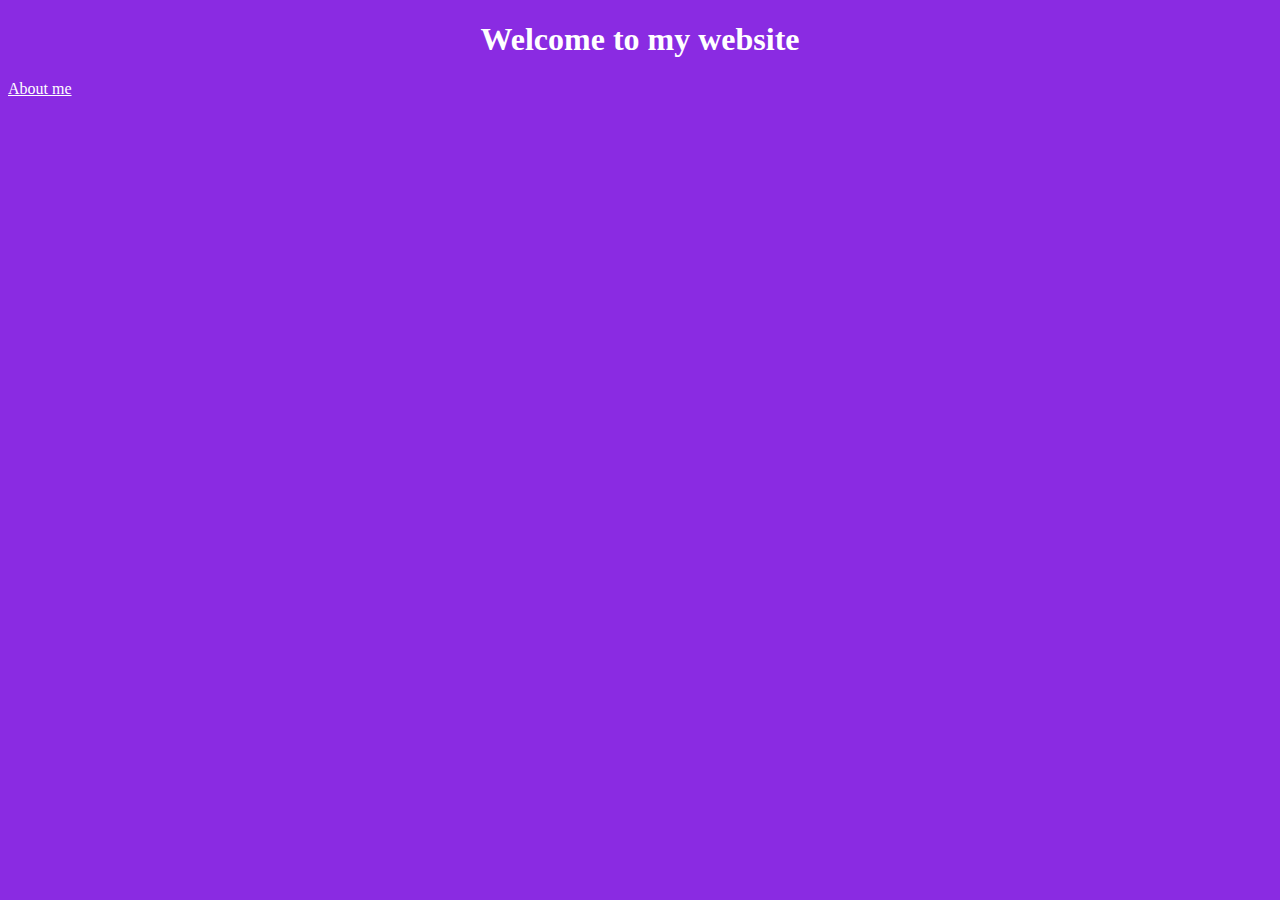
==== index.html @ 57bc4909 "Created the initial file structure" ====
<!DOCTYPE html>
<html lang="en">
<head>
  <meta charset="UTF-8">
  <meta name="viewport" content="width=device-width, initial-scale=1.0">
  <title>Homepage</title>
  <link rel="stylesheet" href="/src/styles.css">
</head>
<body>
  <h1>Welcome to my website</h1>
  <a href="/about.html">About me</a>
</body>
</html>
---- src/styles.css ----
body{
  background-color: blueviolet;
}
h1{
  text-align: center;
  color: white;
}

a{
  color: white;
}
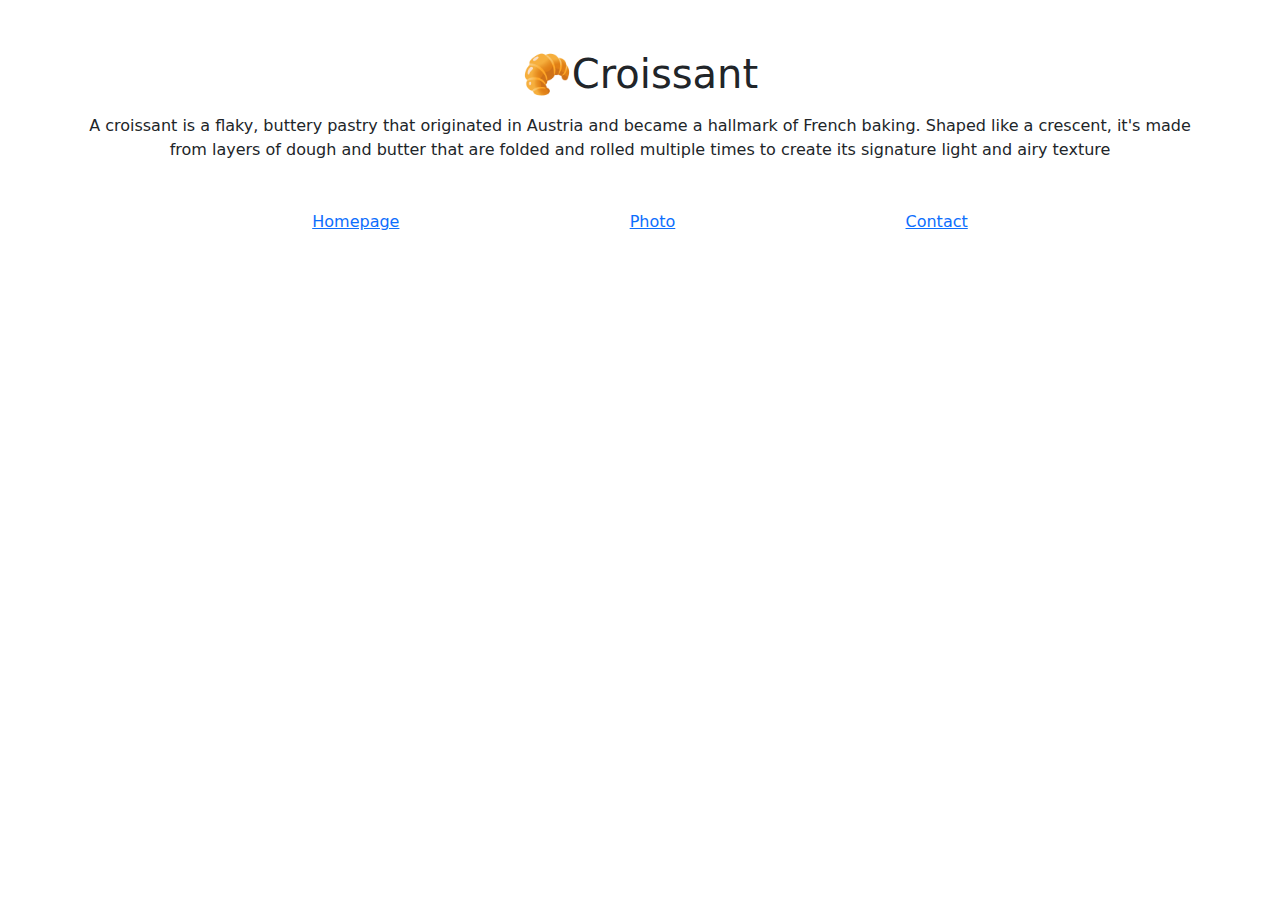
==== commit 51d4370a: "Updated CSS & HTML fles" ====
--- a/index.html
+++ b/index.html
@@ -5,9 +5,27 @@
   <meta name="viewport" content="width=device-width, initial-scale=1.0">
   <title>Homepage</title>
   <link rel="stylesheet" href="/src/styles.css">
+  <link href="https://cdn.jsdelivr.net/npm/bootstrap@5.3.3/dist/css/bootstrap.min.css" rel="stylesheet" integrity="sha384-QWTKZyjpPEjISv5WaRU9OFeRpok6YctnYmDr5pNlyT2bRjXh0JMhjY6hW+ALEwIH" crossorigin="anonymous">
+
 </head>
 <body>
-  <h1>Welcome to my website</h1>
-  <a href="/about.html">About me</a>
+  <div class="container">
+    <h1 class="mb-3">🥐Croissant</h1>
+    <p class="mb-5">A croissant is a flaky, buttery pastry that originated in Austria and became a hallmark of French baking. Shaped like a crescent, it's made from layers of dough and butter that are folded and rolled multiple times to create its signature light and airy texture</p>
+   
+    <div class="navigation-links d-flex justify-content-evenly">
+      <div>
+        <a href="/index.html">Homepage</a>
+      </div>
+  
+      <div>
+        <a href="/photo.html">Photo</a> 
+      </div>
+  
+      <div>
+        <a href="/contact.html">Contact</a>
+      </div>
+    </div>
+  </div>
 </body>
 </html>--- a/src/styles.css
+++ b/src/styles.css
@@ -1,11 +1,14 @@
-body{
-  background-color: blueviolet;
-}
-h1{
+h1,p{
   text-align: center;
-  color: white;
 }
 
-a{
-  color: white;
-}+img{
+  
+  height: 80%; 
+  width: 50%;
+  border-radius: 10px;
+  
+}
+.container{
+  margin-top: 50px;
+}
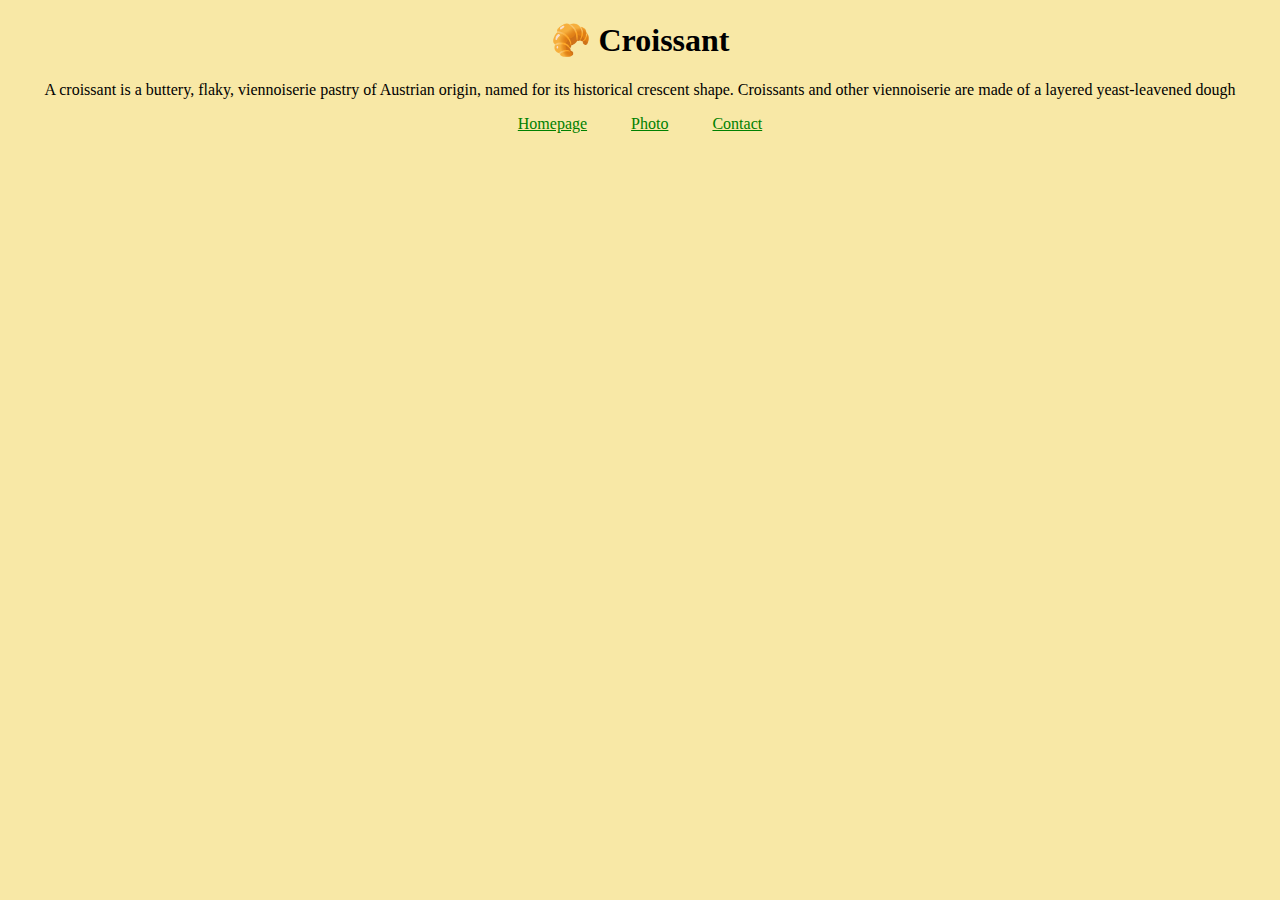
==== commit 05797761: "Refactored code to remove Bootstrap dependencies for a cleaner, custom implementation." ====
--- a/index.html
+++ b/index.html
@@ -5,27 +5,19 @@
   <meta name="viewport" content="width=device-width, initial-scale=1.0">
   <title>Homepage</title>
   <link rel="stylesheet" href="/src/styles.css">
-  <link href="https://cdn.jsdelivr.net/npm/bootstrap@5.3.3/dist/css/bootstrap.min.css" rel="stylesheet" integrity="sha384-QWTKZyjpPEjISv5WaRU9OFeRpok6YctnYmDr5pNlyT2bRjXh0JMhjY6hW+ALEwIH" crossorigin="anonymous">
-
 </head>
 <body>
-  <div class="container">
-    <h1 class="mb-3">🥐Croissant</h1>
-    <p class="mb-5">A croissant is a flaky, buttery pastry that originated in Austria and became a hallmark of French baking. Shaped like a crescent, it's made from layers of dough and butter that are folded and rolled multiple times to create its signature light and airy texture</p>
-   
-    <div class="navigation-links d-flex justify-content-evenly">
-      <div>
-        <a href="/index.html">Homepage</a>
-      </div>
+  <h1 class="mb-3">🥐 Croissant</h1>
+  <p class="mb-5">A croissant is a buttery, flaky, viennoiserie pastry of Austrian origin, named for its historical crescent shape. Croissants and other viennoiserie are made of a layered yeast-leavened dough</p>
   
-      <div>
-        <a href="/photo.html">Photo</a> 
-      </div>
+
+
+  <footer>
+    <a href="/">Homepage</a>
+    <a href="/photo.html">Photo</a>
+    <a href="/contact.html">Contact</a>
+  </footer>
+
   
-      <div>
-        <a href="/contact.html">Contact</a>
-      </div>
-    </div>
-  </div>
 </body>
 </html>--- a/src/styles.css
+++ b/src/styles.css
@@ -1,14 +1,25 @@
-h1,p{
+body{
+  background-color: #f8e8a6;
+
+}
+
+h1,p,footer{
   text-align: center;
 }
 
 img{
   
   height: 80%; 
-  width: 50%;
+  width: 70%;
   border-radius: 10px;
+  display: block;
+  margin: 30px auto;
   
 }
-.container{
-  margin-top: 50px;
-}
+
+
+footer a{
+  color: green;
+  margin: 20px;
+
+}